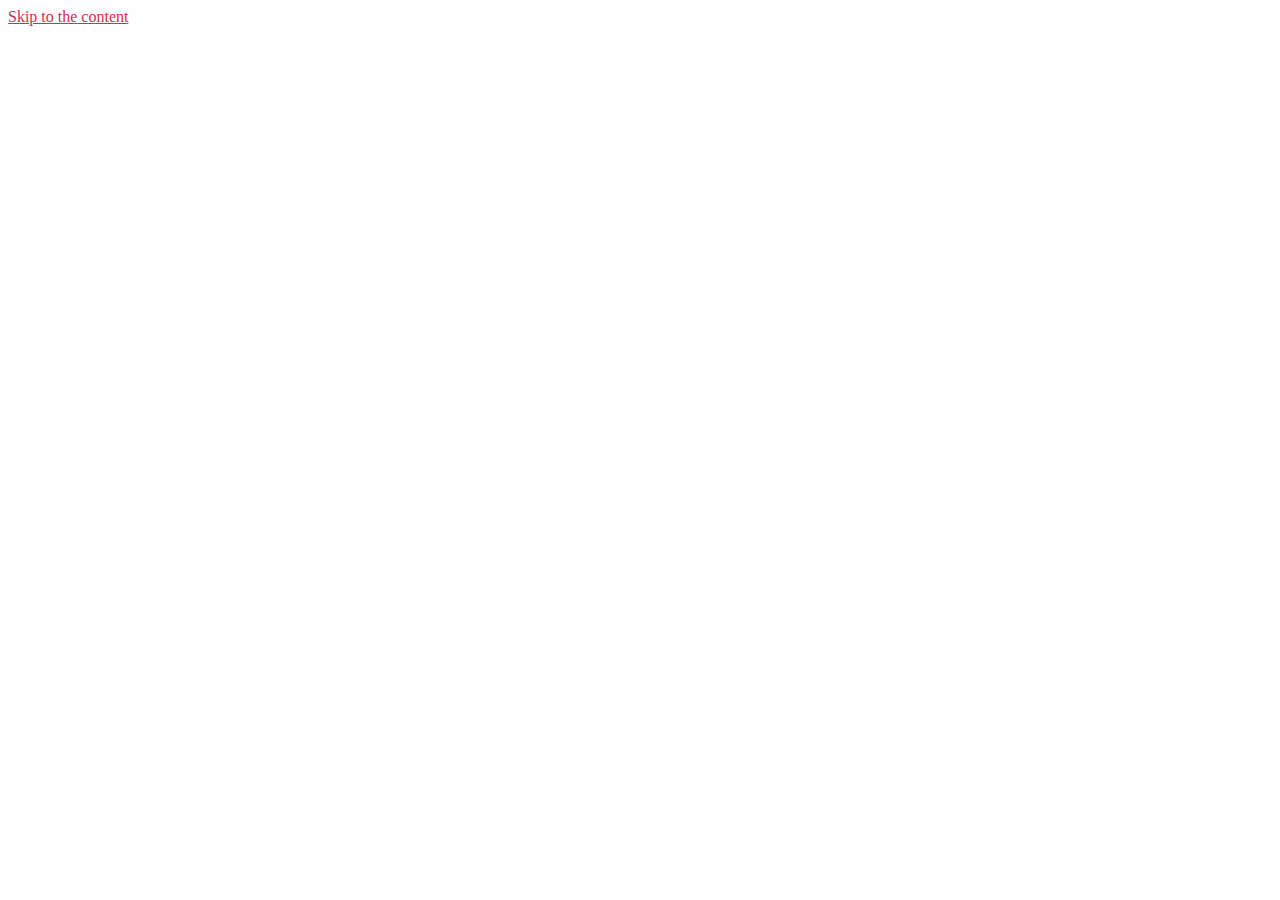
==== page/1/index.html @ 80ad2ff8 "WP2Static CREATE page/1/index.html" ====
<!DOCTYPE html>
<html lang="en-US">
<head>
	<meta charset="UTF-8">
		<title>Movies Buzz – HD Movies – Just another WordPress site</title>
<link rel="dns-prefetch" href="//s.w.org">


<link rel="stylesheet" id="wp-block-library-css" href="https://techsmart-smart.github.io/techyrohit/wp-includes/css/dist/block-library/style.min.css" media="all">
<link rel="stylesheet" id="twentytwenty-style-css" href="https://techsmart-smart.github.io/techyrohit/wp-content/themes/twentytwenty/style.css" media="all">
<style id="twentytwenty-style-inline-css">
.color-accent,.color-accent-hover:hover,.color-accent-hover:focus,:root .has-accent-color,.has-drop-cap:not(:focus):first-letter,.wp-block-button.is-style-outline,a { color: #e22658; }blockquote,.border-color-accent,.border-color-accent-hover:hover,.border-color-accent-hover:focus { border-color: #e22658; }button,.button,.faux-button,.wp-block-button__link,.wp-block-file .wp-block-file__button,input[type="button"],input[type="reset"],input[type="submit"],.bg-accent,.bg-accent-hover:hover,.bg-accent-hover:focus,:root .has-accent-background-color,.comment-reply-link { background-color: #e22658; }.fill-children-accent,.fill-children-accent * { fill: #e22658; }:root .has-background-color,button,.button,.faux-button,.wp-block-button__link,.wp-block-file__button,input[type="button"],input[type="reset"],input[type="submit"],.wp-block-button,.comment-reply-link,.has-background.has-primary-background-color:not(.has-text-color),.has-background.has-primary-background-color *:not(.has-text-color),.has-background.has-accent-background-color:not(.has-text-color),.has-background.has-accent-background-color *:not(.has-text-color) { color: #ffffff; }:root .has-background-background-color { background-color: #ffffff; }body,.entry-title a,:root .has-primary-color { color: #000000; }:root .has-primary-background-color { background-color: #000000; }cite,figcaption,.wp-caption-text,.post-meta,.entry-content .wp-block-archives li,.entry-content .wp-block-categories li,.entry-content .wp-block-latest-posts li,.wp-block-latest-comments__comment-date,.wp-block-latest-posts__post-date,.wp-block-embed figcaption,.wp-block-image figcaption,.wp-block-pullquote cite,.comment-metadata,.comment-respond .comment-notes,.comment-respond .logged-in-as,.pagination .dots,.entry-content hr:not(.has-background),hr.styled-separator,:root .has-secondary-color { color: #6d6d6d; }:root .has-secondary-background-color { background-color: #6d6d6d; }pre,fieldset,input,textarea,table,table *,hr { border-color: #dbdbdb; }caption,code,code,kbd,samp,.wp-block-table.is-style-stripes tbody tr:nth-child(odd),:root .has-subtle-background-background-color { background-color: #dbdbdb; }.wp-block-table.is-style-stripes { border-bottom-color: #dbdbdb; }.wp-block-latest-posts.is-grid li { border-top-color: #dbdbdb; }:root .has-subtle-background-color { color: #dbdbdb; }body:not(.overlay-header) .primary-menu > li > a,body:not(.overlay-header) .primary-menu > li > .icon,.modal-menu a,.footer-menu a, .footer-widgets a,#site-footer .wp-block-button.is-style-outline,.wp-block-pullquote:before,.singular:not(.overlay-header) .entry-header a,.archive-header a,.header-footer-group .color-accent,.header-footer-group .color-accent-hover:hover { color: #cd2653; }.social-icons a,#site-footer button:not(.toggle),#site-footer .button,#site-footer .faux-button,#site-footer .wp-block-button__link,#site-footer .wp-block-file__button,#site-footer input[type="button"],#site-footer input[type="reset"],#site-footer input[type="submit"] { background-color: #cd2653; }.header-footer-group,body:not(.overlay-header) #site-header .toggle,.menu-modal .toggle { color: #000000; }body:not(.overlay-header) .primary-menu ul { background-color: #000000; }body:not(.overlay-header) .primary-menu > li > ul:after { border-bottom-color: #000000; }body:not(.overlay-header) .primary-menu ul ul:after { border-left-color: #000000; }.site-description,body:not(.overlay-header) .toggle-inner .toggle-text,.widget .post-date,.widget .rss-date,.widget_archive li,.widget_categories li,.widget cite,.widget_pages li,.widget_meta li,.widget_nav_menu li,.powered-by-wordpress,.to-the-top,.singular .entry-header .post-meta,.singular:not(.overlay-header) .entry-header .post-meta a { color: #6d6d6d; }.header-footer-group pre,.header-footer-group fieldset,.header-footer-group input,.header-footer-group textarea,.header-footer-group table,.header-footer-group table *,.footer-nav-widgets-wrapper,#site-footer,.menu-modal nav *,.footer-widgets-outer-wrapper,.footer-top { border-color: #dcd7ca; }.header-footer-group table caption,body:not(.overlay-header) .header-inner .toggle-wrapper::before { background-color: #dcd7ca; }
</style>
<link rel="stylesheet" id="twentytwenty-print-style-css" href="https://techsmart-smart.github.io/techyrohit/wp-content/themes/twentytwenty/print.css" media="print">
<link rel="stylesheet" id="elementor-icons-css" href="https://techsmart-smart.github.io/techyrohit/wp-content/plugins/elementor/assets/lib/eicons/css/elementor-icons.min.css" media="all">
<link rel="stylesheet" id="elementor-animations-css" href="https://techsmart-smart.github.io/techyrohit/wp-content/plugins/elementor/assets/lib/animations/animations.min.css" media="all">
<link rel="stylesheet" id="elementor-frontend-legacy-css" href="https://techsmart-smart.github.io/techyrohit/wp-content/plugins/elementor/assets/css/frontend-legacy.min.css" media="all">
<link rel="stylesheet" id="elementor-frontend-css" href="https://techsmart-smart.github.io/techyrohit/wp-content/plugins/elementor/assets/css/frontend.min.css" media="all">
<link rel="stylesheet" id="elementor-post-11-css" href="https://techsmart-smart.github.io/techyrohit/wp-content/uploads/elementor/css/post-11.css" media="all">
<link rel="stylesheet" id="elementor-pro-css" href="https://techsmart-smart.github.io/techyrohit/wp-content/plugins/elementor-pro/assets/css/frontend.min.css" media="all">
<link rel="stylesheet" id="elementor-global-css" href="https://techsmart-smart.github.io/techyrohit/wp-content/uploads/elementor/css/global.css" media="all">
<script src="https://techsmart-smart.github.io/techyrohit/wp-content/themes/twentytwenty/assets/js/index.js" id="twentytwenty-js-js" async></script>






	<script>document.documentElement.className = document.documentElement.className.replace( 'no-js', 'js' );</script>
	<style>.recentcomments a{display:inline !important;padding:0 !important;margin:0 !important;}</style><style id="custom-background-css">
body.custom-background { background-color: #ffffff; }
</style>
		<meta name="viewport" content="width=device-width, initial-scale=1.0, viewport-fit=cover"></head>
<body class="home page-template page-template-elementor_canvas page page-id-7 custom-background wp-embed-responsive singular enable-search-modal missing-post-thumbnail has-no-pagination not-showing-comments show-avatars elementor_canvas footer-top-visible reduced-spacing elementor-default elementor-template-canvas elementor-kit-11 elementor-page elementor-page-7">
	<a class="skip-link screen-reader-text" href="#site-content">Skip to the content</a>		<div data-elementor-type="wp-page" data-elementor-id="7" class="elementor elementor-7" data-elementor-settings="[]">
						<div class="elementor-inner">
							<div class="elementor-section-wrap">
							<section class="elementor-section elementor-top-section elementor-element elementor-element-485b2a4 elementor-section-boxed elementor-section-height-default elementor-section-height-default" data-id="485b2a4" data-element_type="section">
						<div class="elementor-container elementor-column-gap-default">
							<div class="elementor-row">
					<div class="elementor-column elementor-col-100 elementor-top-column elementor-element elementor-element-5303a60" data-id="5303a60" data-element_type="column">
			<div class="elementor-column-wrap elementor-element-populated">
							<div class="elementor-widget-wrap">
								</div>
					</div>
		</div>
								</div>
					</div>
		</section>
						</div>
						</div>
					</div>
		<script src="https://techsmart-smart.github.io/techyrohit/wp-includes/js/jquery/jquery.js" id="jquery-core-js"></script>
<script src="https://techsmart-smart.github.io/techyrohit/wp-content/plugins/elementor/assets/js/frontend-modules.min.js" id="elementor-frontend-modules-js"></script>
<script src="https://techsmart-smart.github.io/techyrohit/wp-content/plugins/elementor-pro/assets/lib/sticky/jquery.sticky.min.js" id="elementor-sticky-js"></script>
<script id="elementor-pro-frontend-js-before">
var ElementorProFrontendConfig = {"ajaxurl":"https:\/\/techsmart-smart.github.io\/techyrohit\/wp-admin\/admin-ajax.php","nonce":"0800a1dd98","i18n":{"toc_no_headings_found":"No headings were found on this page."},"shareButtonsNetworks":{"facebook":{"title":"Facebook","has_counter":true},"twitter":{"title":"Twitter"},"google":{"title":"Google+","has_counter":true},"linkedin":{"title":"LinkedIn","has_counter":true},"pinterest":{"title":"Pinterest","has_counter":true},"reddit":{"title":"Reddit","has_counter":true},"vk":{"title":"VK","has_counter":true},"odnoklassniki":{"title":"OK","has_counter":true},"tumblr":{"title":"Tumblr"},"delicious":{"title":"Delicious"},"digg":{"title":"Digg"},"skype":{"title":"Skype"},"stumbleupon":{"title":"StumbleUpon","has_counter":true},"mix":{"title":"Mix"},"telegram":{"title":"Telegram"},"pocket":{"title":"Pocket","has_counter":true},"xing":{"title":"XING","has_counter":true},"whatsapp":{"title":"WhatsApp"},"email":{"title":"Email"},"print":{"title":"Print"},"weixin":{"title":"WeChat"},"weibo":{"title":"Weibo"}},"facebook_sdk":{"lang":"en_US","app_id":""},"lottie":{"defaultAnimationUrl":"https:\/\/techsmart-smart.github.io\/techyrohit\/wp-content\/plugins\/elementor-pro\/modules\/lottie\/assets\/animations\/default.json"}};
</script>
<script src="https://techsmart-smart.github.io/techyrohit/wp-content/plugins/elementor-pro/assets/js/frontend.min.js" id="elementor-pro-frontend-js"></script>
<script src="https://techsmart-smart.github.io/techyrohit/wp-includes/js/jquery/ui/position.min.js" id="jquery-ui-position-js"></script>
<script src="https://techsmart-smart.github.io/techyrohit/wp-content/plugins/elementor/assets/lib/dialog/dialog.min.js" id="elementor-dialog-js"></script>
<script src="https://techsmart-smart.github.io/techyrohit/wp-content/plugins/elementor/assets/lib/waypoints/waypoints.min.js" id="elementor-waypoints-js"></script>
<script src="https://techsmart-smart.github.io/techyrohit/wp-content/plugins/elementor/assets/lib/swiper/swiper.min.js" id="swiper-js"></script>
<script src="https://techsmart-smart.github.io/techyrohit/wp-content/plugins/elementor/assets/lib/share-link/share-link.min.js" id="share-link-js"></script>
<script id="elementor-frontend-js-before">
var elementorFrontendConfig = {"environmentMode":{"edit":false,"wpPreview":false},"i18n":{"shareOnFacebook":"Share on Facebook","shareOnTwitter":"Share on Twitter","pinIt":"Pin it","download":"Download","downloadImage":"Download image","fullscreen":"Fullscreen","zoom":"Zoom","share":"Share","playVideo":"Play Video","previous":"Previous","next":"Next","close":"Close"},"is_rtl":false,"breakpoints":{"xs":0,"sm":480,"md":768,"lg":1025,"xl":1440,"xxl":1600},"version":"3.0.13","is_static":false,"legacyMode":{"elementWrappers":true},"urls":{"assets":"https:\/\/techsmart-smart.github.io\/techyrohit\/wp-content\/plugins\/elementor\/assets\/"},"settings":{"page":[],"editorPreferences":[]},"kit":{"global_image_lightbox":"yes","lightbox_enable_counter":"yes","lightbox_enable_fullscreen":"yes","lightbox_enable_zoom":"yes","lightbox_enable_share":"yes","lightbox_title_src":"title","lightbox_description_src":"description"},"post":{"id":7,"title":"Movies%20Buzz%20%E2%80%93%20HD%20Movies%20%E2%80%93%20Just%20another%20WordPress%20site","excerpt":"","featuredImage":false}};
</script>
<script src="https://techsmart-smart.github.io/techyrohit/wp-content/plugins/elementor/assets/js/frontend.min.js" id="elementor-frontend-js"></script>
	<script>
	/(trident|msie)/i.test(navigator.userAgent)&&document.getElementById&&window.addEventListener&&window.addEventListener("hashchange",function(){var t,e=location.hash.substring(1);/^[A-z0-9_-]+$/.test(e)&&(t=document.getElementById(e))&&(/^(?:a|select|input|button|textarea)$/i.test(t.tagName)||(t.tabIndex=-1),t.focus())},!1);
	</script>
		</body>
</html>
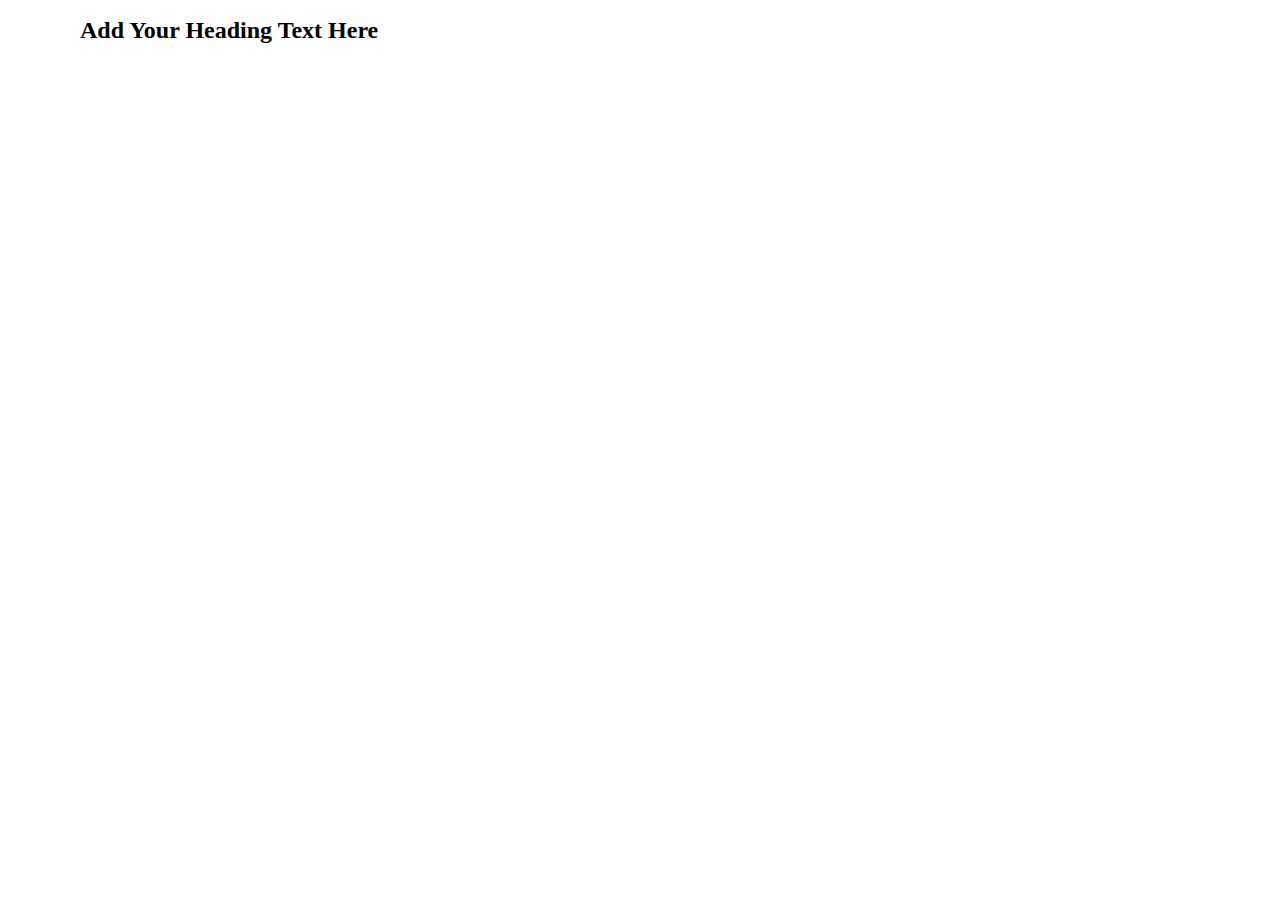
==== commit 77193ca3: "WP2Static UPDATE page/1/index.html" ====
--- a/page/1/index.html
+++ b/page/1/index.html
@@ -41,7 +41,11 @@
 					<div class="elementor-column elementor-col-100 elementor-top-column elementor-element elementor-element-5303a60" data-id="5303a60" data-element_type="column">
 			<div class="elementor-column-wrap elementor-element-populated">
 							<div class="elementor-widget-wrap">
-								</div>
+						<div class="elementor-element elementor-element-bdbeac2 elementor-widget elementor-widget-heading" data-id="bdbeac2" data-element_type="widget" data-widget_type="heading.default">
+				<div class="elementor-widget-container">
+			<h2 class="elementor-heading-title elementor-size-default">Add Your Heading Text Here</h2>		</div>
+				</div>
+						</div>
 					</div>
 		</div>
 								</div>
